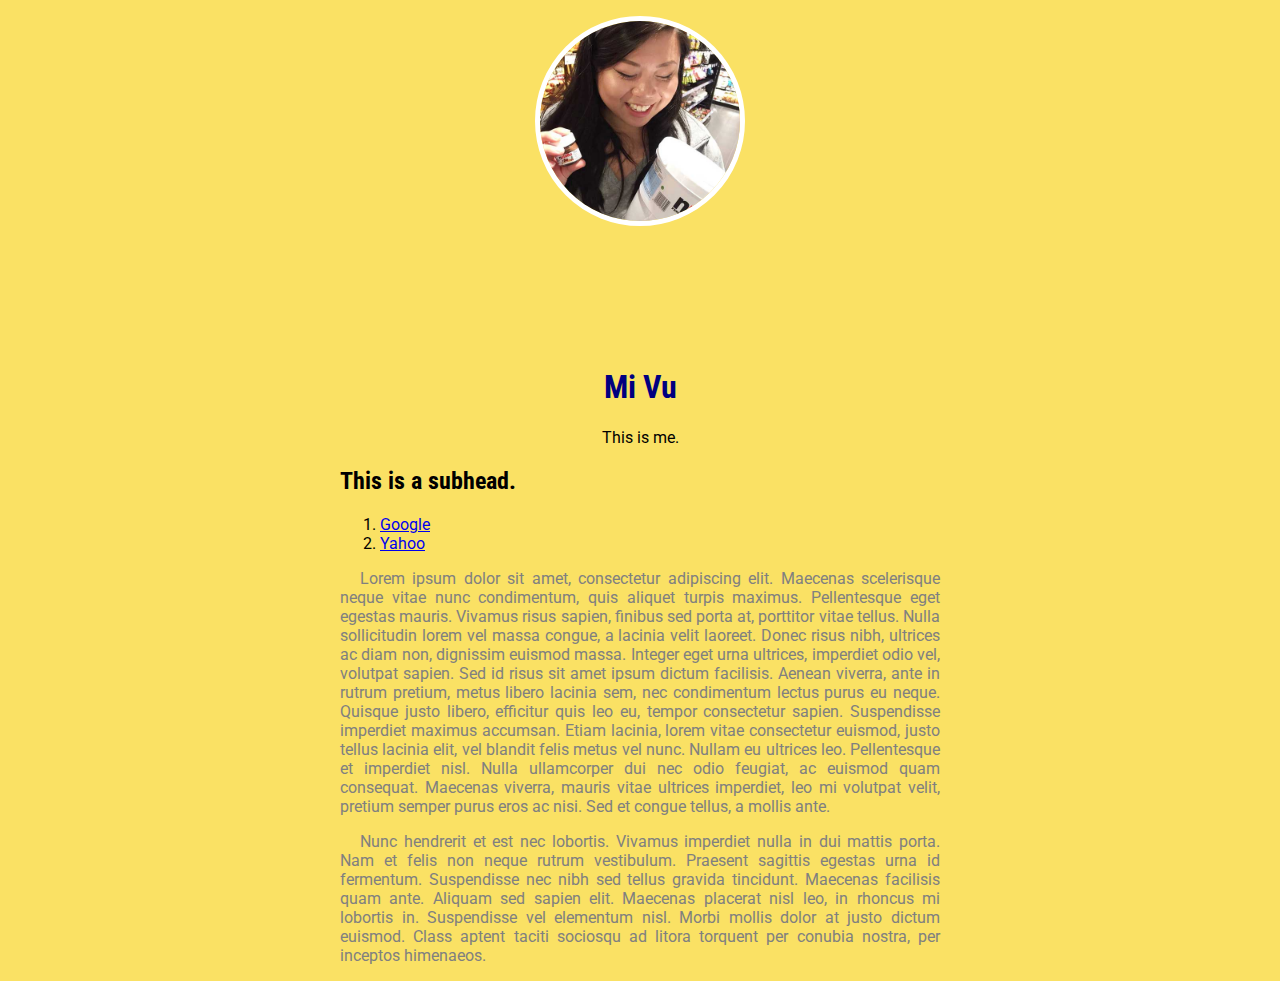
==== aboutme-master/about.me/index.html @ 6a1fd103 "Icon centre alignment" ====
<!DOCTYPE html>
<html lang="en">
<head>
    <meta charset="UTF-8">
    <meta name="viewport" content="width=device-width, initial-scale=1.0">
    <meta http-equiv="X-UA-Compatible" content="ie=edge">
    <title>About Mi</title>
    <link href="https://fonts.googleapis.com/css?family=Roboto|Roboto+Condensed" rel="stylesheet">
    <link rel="stylesheet" href="https://use.fontawesome.com/releases/v5.3.1/css/all.css" integrity="sha384-mzrmE5qonljUremFsqc01SB46JvROS7bZs3IO2EmfFsd15uHvIt+Y8vEf7N7fWAU" crossorigin="anonymous">
    <link rel="stylesheet" type="text/css"
        href="css/mystyle.css">

</head>
<body>

    <!-- THIS IS A MULTI-COMMENTLINE! THIS IS A WAY TO LEAVE NOTES FOR YOURSELF -->


<div id="content-wrapper">

    <figure>
        <img src="img/profilepic.jpg" alt="photo of mi" width="200">
    
<ul>
    <li><i class="fab fa-instagram"></i></li>
    <li><i class="fab fa-github"></i></li>
    <li><i class="fab fa-facebook"></i></li>
</ul>

 </figure>

 <h1>Mi Vu</h1>

<figcaption>
    This is me.
</figcaption>

<h2>This is a subhead.</h2>

    <ol>
        <li><a href="http://google.com">Google</a></li>
        <li><a href="http://yahoo.ca">Yahoo</a></li>
    </ol>

<p class="grey-copy">
 Lorem ipsum dolor sit amet, consectetur adipiscing elit. Maecenas scelerisque neque vitae nunc condimentum, quis aliquet turpis maximus. Pellentesque eget egestas mauris. Vivamus risus sapien, finibus sed porta at, porttitor vitae tellus. Nulla sollicitudin lorem vel massa congue, a lacinia velit laoreet. Donec risus nibh, ultrices ac diam non, dignissim euismod massa. Integer eget urna ultrices, imperdiet odio vel, volutpat sapien. Sed id risus sit amet ipsum dictum facilisis. Aenean viverra, ante in rutrum pretium, metus libero lacinia sem, nec condimentum lectus purus eu neque. Quisque justo libero, efficitur quis leo eu, tempor consectetur sapien. Suspendisse imperdiet maximus accumsan. Etiam lacinia, lorem vitae consectetur euismod, justo tellus lacinia elit, vel blandit felis metus vel nunc. Nullam eu ultrices leo. Pellentesque et imperdiet nisl. Nulla ullamcorper dui nec odio feugiat, ac euismod quam consequat. Maecenas viverra, mauris vitae ultrices imperdiet, leo mi volutpat velit, pretium semper purus eros ac nisi. Sed et congue tellus, a mollis ante. </p>

<p>
</p>

<p class="grey-copy">
 Nunc hendrerit et est nec lobortis. Vivamus imperdiet nulla in dui mattis porta. Nam et felis non neque rutrum vestibulum. Praesent sagittis egestas urna id fermentum. Suspendisse nec nibh sed tellus gravida tincidunt. Maecenas facilisis quam ante. Aliquam sed sapien elit. Maecenas placerat nisl leo, in rhoncus mi lobortis in. Suspendisse vel elementum nisl. Morbi mollis dolor at justo dictum euismod. Class aptent taciti sociosqu ad litora torquent per conubia nostra, per inceptos himenaeos.</p>

</div>

</body>
</html>
---- aboutme-master/about.me/css/mystyle.css ----
body,html {
        background-color: rgb(250, 225, 100) ; 
        margin:0;
        font-family: 'Roboto', sans-serif;
    }

    p {
        color: slateblue;
        text-align: justify;
        text-indent: 20px;
    }

    .grey-copy{
        color: grey

    }

    i{
        font-size: 90px;

    }

    #content-wrapper{
        width:600px;
        margin: 0 auto;

    }

    h1, h2, h3 {
        font-family: 'Roboto Condensed', sans-serif;
    }

    h1{
        text-align: center;
        color: navy;
    }

    figcaption{
        text-align: center;
    }

    img {
        display: block;
        margin: 0 auto;
        border:5px solid white;
        border-radius: 300px;
    }

    ul >li{
        display: inline;
        text-align: center;
        margin: 0 20px 0 38px;
        width:300px;
    }
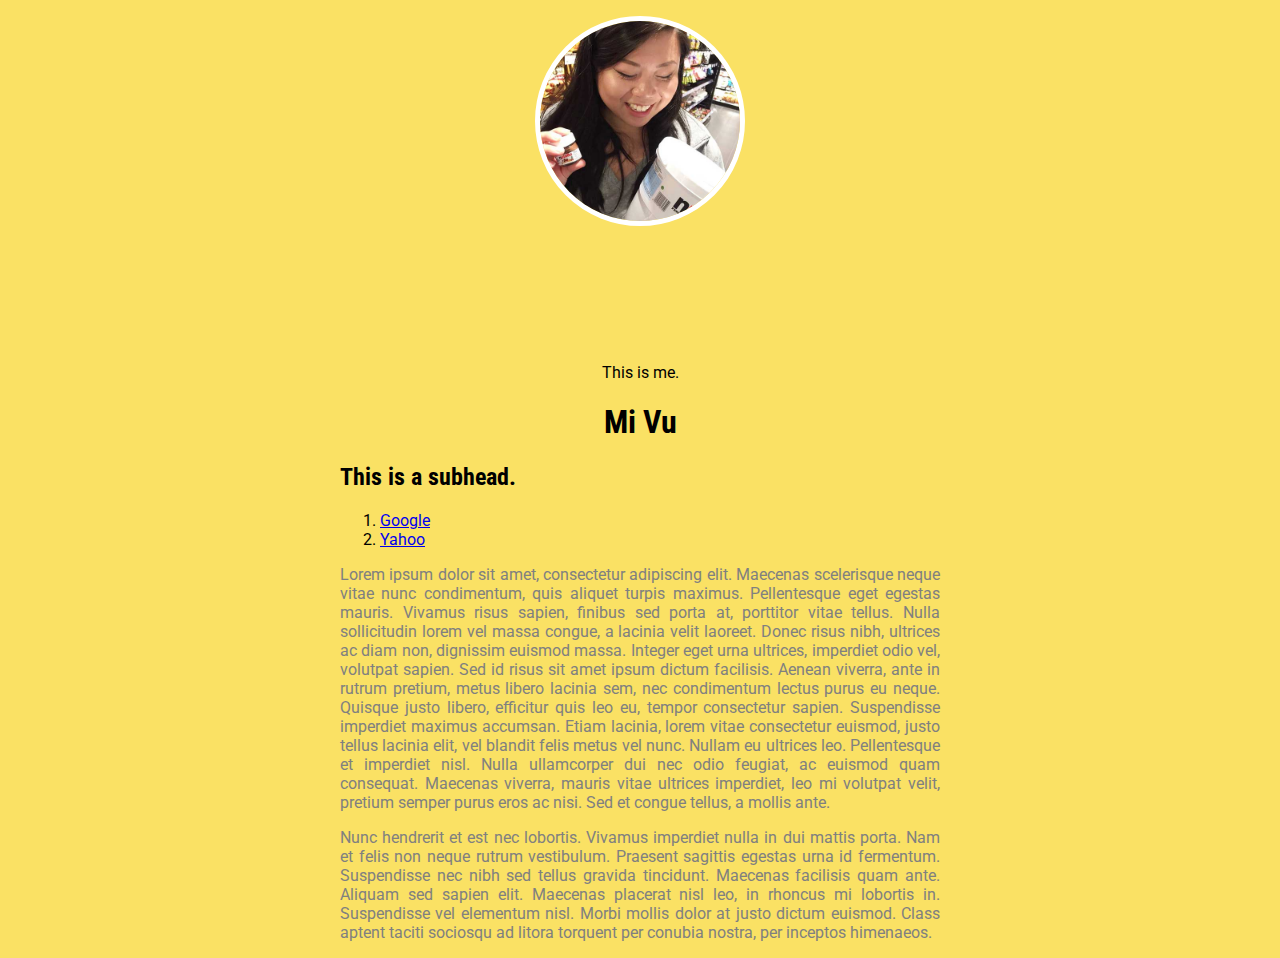
==== commit ec5cb14b: "final icon centering" ====
--- a/aboutme-master/about.me/index.html
+++ b/aboutme-master/about.me/index.html
@@ -27,14 +27,11 @@
     <li><i class="fab fa-facebook"></i></li>
 </ul>
 
- </figure>
+      <figcaption> This is me.</figcaption>  
+      
+    </figure>
 
- <h1>Mi Vu</h1>
-
-<figcaption>
-    This is me.
-</figcaption>
-
+<h1> Mi Vu</h1>
 <h2>This is a subhead.</h2>
 
     <ol>
--- a/aboutme-master/about.me/css/mystyle.css
+++ b/aboutme-master/about.me/css/mystyle.css
@@ -5,9 +5,8 @@
     }
 
     p {
-        color: slateblue;
+        color: blue;
         text-align: justify;
-        text-indent: 20px;
     }
 
     .grey-copy{
@@ -30,12 +29,11 @@
         font-family: 'Roboto Condensed', sans-serif;
     }
 
-    h1{
-        text-align: center;
-        color: navy;
-    }
+        h1{
+            text-align: center;
+        }
 
-    figcaption{
+    figcaption {
         text-align: center;
     }
 
@@ -48,7 +46,6 @@
 
     ul >li{
         display: inline;
-        text-align: center;
-        margin: 0 20px 0 38px;
-        width:300px;
+        margin: 0 10px 0 43px;
+        width: 300px;
     }